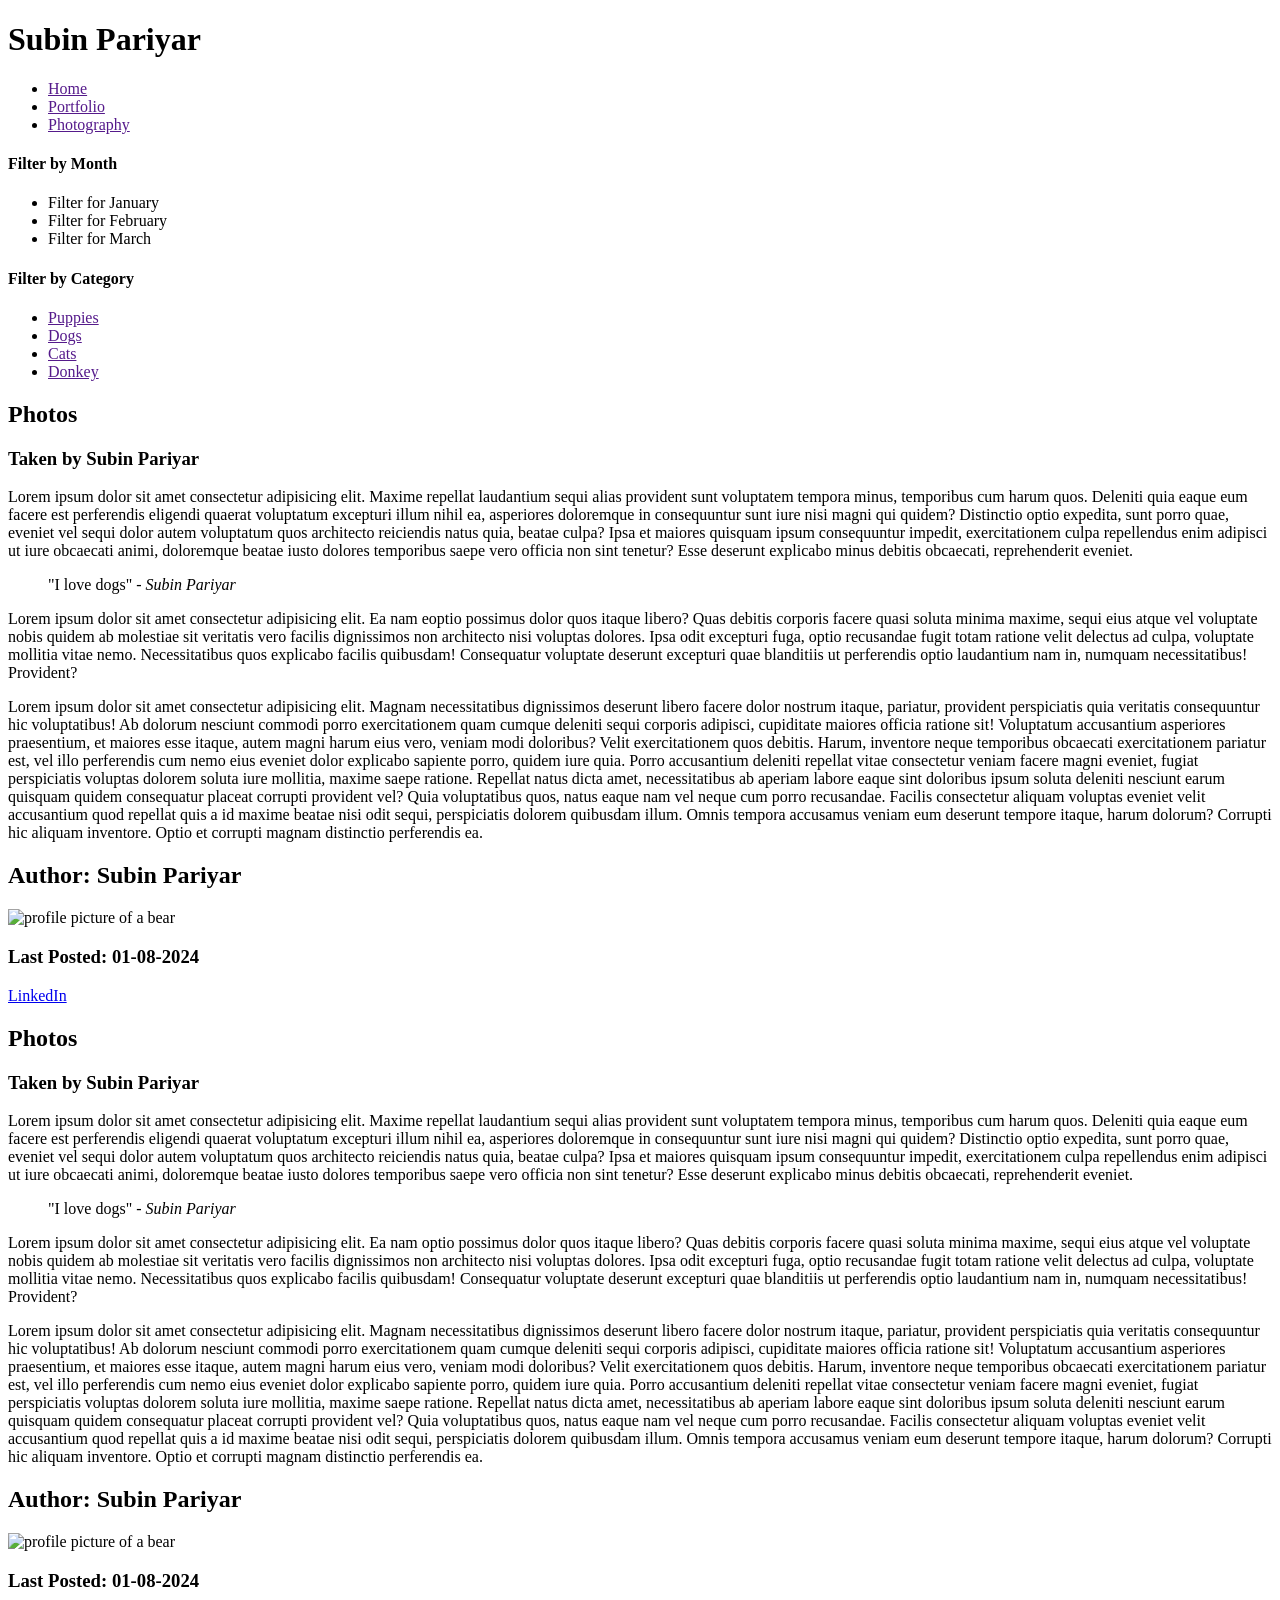
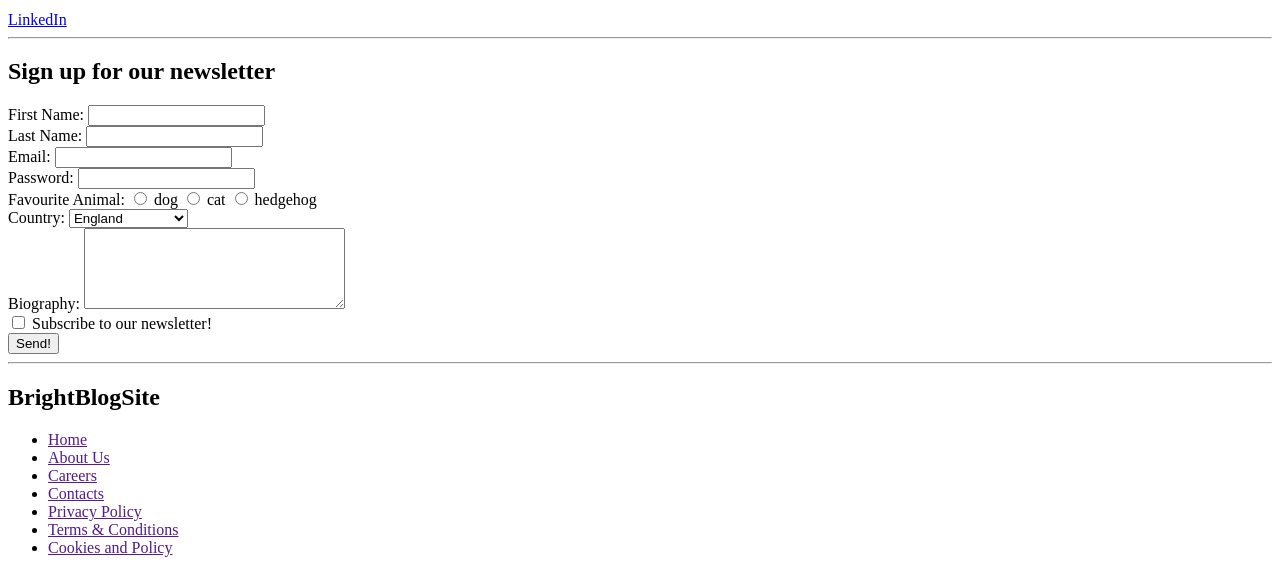
==== Index.html @ f79c04ce "initial" ====
<!DOCTYPE html>
<html lang="en">
<head>
    <link rel="stylesheet" href="css/style.css">
    <script src="app.js""></script>
    <link rel="preconnect" href="https://fonts.googleapis.com">
    <link rel="preconnect" href="https://fonts.gstatic.com" crossorigin>
    <link href="https://fonts.googleapis.com/css2?family=Jura:wght@300..700&display=swap" rel="stylesheet">
    <meta charset="UTF-8">
    <meta name="viewport" content="width=device-width, initial-scale=1.0">
    <title>BrightBlogSite</title>
</head>
<body>
    <header id="'main-header">
         <!-- to comment press crtl+/ -->
          <!-- Header content -->
        <h1 id="logo">Subin Pariyar</h1>
        <nav>
            <ul id = "nav-ul">
                <li><a href="" class="navbutton">Home</a></li>
                <li><a href="" class="navbutton">Portfolio</a></li>
                <li><a href="" class="navbutton">Photography</a></li>
            </ul>
        </nav>
    </header>
    <main>
        <div id="main-content">  
            <aside>
                <section>
                    <h4>Filter by Month</h4>
                    <nav>
                        <ul>
                            <li><a href=""></a>Filter for January</li>
                            <li><a href=""></a>Filter for February</li>
                            <li><a href=""></a>Filter for March</li>
                        </ul>
                    </nav>
                </section>
                <section>
                    <h4>Filter by Category</h4>
                    <nav>
                        <ul>
                            <li><a href="">Puppies</a></li>
                            <li><a href="">Dogs</a></li>
                            <li><a href="">Cats</a></li>
                            <li><a href="">Donkey</a></li>
                        </ul>
                    </nav>
                </section>
            </aside> 
            <div>
                <article>
                    <header>
                         <h2>Photos</h2>
                         <h3>Taken by Subin Pariyar</h3>
                    </header>
                    <main>
                        <p>Lorem ipsum dolor sit amet consectetur adipisicing elit. Maxime repellat laudantium sequi alias provident sunt voluptatem tempora minus, temporibus cum harum quos. Deleniti quia eaque eum facere est perferendis eligendi quaerat voluptatum excepturi illum nihil ea, asperiores doloremque in consequuntur sunt iure nisi magni qui quidem? Distinctio optio expedita, sunt porro quae, eveniet vel sequi dolor autem voluptatum quos architecto reiciendis natus quia, beatae culpa? Ipsa et maiores quisquam ipsum consequuntur impedit, exercitationem culpa repellendus enim adipisci ut iure obcaecati animi, doloremque beatae iusto dolores temporibus saepe vero officia non sint tenetur? Esse deserunt explicabo minus debitis obcaecati, reprehenderit eveniet.</p>
                        <blockquote>
                            "I love dogs" - <cite>Subin Pariyar</cite>
                        </blockquote>
                        <p>Lorem ipsum dolor sit amet consectetur adipisicing elit. Ea nam eoptio possimus dolor quos itaque libero? Quas debitis corporis facere quasi soluta minima maxime, sequi eius atque vel voluptate nobis quidem ab molestiae sit veritatis vero facilis dignissimos non architecto nisi voluptas dolores. Ipsa odit excepturi fuga, optio recusandae fugit totam ratione velit delectus ad culpa, voluptate mollitia vitae nemo. Necessitatibus quos explicabo facilis quibusdam! Consequatur voluptate deserunt excepturi quae blanditiis ut perferendis optio laudantium nam in, numquam necessitatibus! Provident?</p>
                        <p>Lorem ipsum dolor sit amet consectetur adipisicing elit. Magnam necessitatibus dignissimos deserunt libero facere dolor nostrum itaque, pariatur, provident perspiciatis quia veritatis consequuntur hic voluptatibus! Ab dolorum nesciunt commodi porro exercitationem quam cumque deleniti sequi corporis adipisci, cupiditate maiores officia ratione sit! Voluptatum accusantium asperiores praesentium, et maiores esse itaque, autem magni harum eius vero, veniam modi doloribus? Velit exercitationem quos debitis. Harum, inventore neque temporibus obcaecati exercitationem pariatur est, vel illo perferendis cum nemo eius eveniet dolor explicabo sapiente porro, quidem iure quia. Porro accusantium deleniti repellat vitae consectetur veniam facere magni eveniet, fugiat perspiciatis voluptas dolorem soluta iure mollitia, maxime saepe ratione. Repellat natus dicta amet, necessitatibus ab aperiam labore eaque sint doloribus ipsum soluta deleniti nesciunt earum quisquam quidem consequatur placeat corrupti provident vel? Quia voluptatibus quos, natus eaque nam vel neque cum porro recusandae. Facilis consectetur aliquam voluptas eveniet velit accusantium quod repellat quis a id maxime beatae nisi odit sequi, perspiciatis dolorem quibusdam illum. Omnis tempora accusamus veniam eum deserunt tempore itaque, harum dolorum? Corrupti hic aliquam inventore. Optio et corrupti magnam distinctio perferendis ea.</p>
                    </main>
                    <footer>
                        <h2>Author: Subin Pariyar</h2>
                        <img src="https://placebear.com/100/100" alt="profile picture of a bear">
                        <h3>Last Posted: 01-08-2024</h3>
                        <a href="https://www.linkedin.com/in/subin-pariyar/" target="_blank">LinkedIn</a>
                    </footer>
                </article>
                <article>
                    <header>
                         <h2>Photos</h2>
                         <h3>Taken by Subin Pariyar</h3>
                    </header>
                    <main>
                        <p>Lorem ipsum dolor sit amet consectetur adipisicing elit. Maxime repellat laudantium sequi alias provident sunt voluptatem tempora minus, temporibus cum harum quos. Deleniti quia eaque eum facere est perferendis eligendi quaerat voluptatum excepturi illum nihil ea, asperiores doloremque in consequuntur sunt iure nisi magni qui quidem? Distinctio optio expedita, sunt porro quae, eveniet vel sequi dolor autem voluptatum quos architecto reiciendis natus quia, beatae culpa? Ipsa et maiores quisquam ipsum consequuntur impedit, exercitationem culpa repellendus enim adipisci ut iure obcaecati animi, doloremque beatae iusto dolores temporibus saepe vero officia non sint tenetur? Esse deserunt explicabo minus debitis obcaecati, reprehenderit eveniet.</p>
                        <blockquote>
                            "I love dogs" - <cite> Subin Pariyar</cite>
                        </blockquote>
                        <p>Lorem ipsum dolor sit amet consectetur adipisicing elit. Ea nam optio possimus dolor quos itaque libero? Quas debitis corporis facere quasi soluta minima maxime, sequi eius atque vel voluptate nobis quidem ab molestiae sit veritatis vero facilis dignissimos non architecto nisi voluptas dolores. Ipsa odit excepturi fuga, optio recusandae fugit totam ratione velit delectus ad culpa, voluptate mollitia vitae nemo. Necessitatibus quos explicabo facilis quibusdam! Consequatur voluptate deserunt excepturi quae blanditiis ut perferendis optio laudantium nam in, numquam necessitatibus! Provident?</p>
                        <p>Lorem ipsum dolor sit amet consectetur adipisicing elit. Magnam necessitatibus dignissimos deserunt libero facere dolor nostrum itaque, pariatur, provident perspiciatis quia veritatis consequuntur hic voluptatibus! Ab dolorum nesciunt commodi porro exercitationem quam cumque deleniti sequi corporis adipisci, cupiditate maiores officia ratione sit! Voluptatum accusantium asperiores praesentium, et maiores esse itaque, autem magni harum eius vero, veniam modi doloribus? Velit exercitationem quos debitis. Harum, inventore neque temporibus obcaecati exercitationem pariatur est, vel illo perferendis cum nemo eius eveniet dolor explicabo sapiente porro, quidem iure quia. Porro accusantium deleniti repellat vitae consectetur veniam facere magni eveniet, fugiat perspiciatis voluptas dolorem soluta iure mollitia, maxime saepe ratione. Repellat natus dicta amet, necessitatibus ab aperiam labore eaque sint doloribus ipsum soluta deleniti nesciunt earum quisquam quidem consequatur placeat corrupti provident vel? Quia voluptatibus quos, natus eaque nam vel neque cum porro recusandae. Facilis consectetur aliquam voluptas eveniet velit accusantium quod repellat quis a id maxime beatae nisi odit sequi, perspiciatis dolorem quibusdam illum. Omnis tempora accusamus veniam eum deserunt tempore itaque, harum dolorum? Corrupti hic aliquam inventore. Optio et corrupti magnam distinctio perferendis ea.</p>
                    </main>
                    <footer>
                        <h2>Author: Subin Pariyar</h2>
                        <img src="https://placebear.com/100/100" alt="profile picture of a bear">
                        <h3>Last Posted: 01-08-2024</h3>
                        <a href="https://www.linkedin.com/in/subin-pariyar/" target="_blank">LinkedIn</a>
                    </footer>
                </article>
            </div> 
        </div>
    </main>
    <hr>
    <h2>Sign up for our newsletter</h2>
    <form action="" method="">
        <label for="first_name">First Name:</label>
        <input type="text" name="" id="first_name" name="first_name" required>
        <br>
        <label for="last_name">Last Name:</label>
        <input type="text" name="" id="last_name" name="last_name" required>
        <br>
        <label for="email">Email:</label>
        <input type="email" name="email" id="email">
        <br>
        <label for="password">Password:</label>
        <input type="password" name="password" id="password">
        <br>
        <label for="favourite_animal">Favourite Animal:</label>
        <input type="radio" name="favourite_animal" id="dog" value="dog">
        <label for="dog">dog</label>
        <input type="radio" name="favourite_animal" id="cat" value="cat">
        <label for="cat">cat</label>
        <input type="radio" name="favourite_animal" id="hedgehog" value="hedgehog">
        <label for="hedgehog">hedgehog</label>
        <br>
        <label for="country">Country:</label>
        <select name="country" id="country">
            <option value="england">England</option>
            <option value="scotland">Scotland</option>
            <option value="wales">Wales</option>
            <option value="northern_ireland">Northern Ireland</option>
        </select>
        <br>
        <label for="bio">Biography:</label>
        <textarea name="bio" id="bio" cols="30" rows="5"></textarea>
        <br>
        <input type="checkbox" id="subscribe" name="subscribe">
        <label for="subscribe">Subscribe to our newsletter!</label>
        <br>
        <input type="submit" value="Send!"">
    </form>
    <hr>
    <footer>
        <h2>BrightBlogSite</h2>
        <section>
            <nav>
                <ul id="footer-ul">
                    <div>
                        <li><a href="">Home</a></li>
                        <li><a href="">About Us</a></li>
                        <li><a href="">Careers</a></li>
                        <li><a href="">Contacts</a></li>
                    </div>
                    <div>
                        <li><a href="">Privacy Policy</a></li>
                        <li><a href="">Terms & Conditions</a></li>
                        <li><a href="">Cookies and Policy</a></li>
                    </div>
                </ul>
            </nav>
        </section>
    </footer>
</body>
</html>
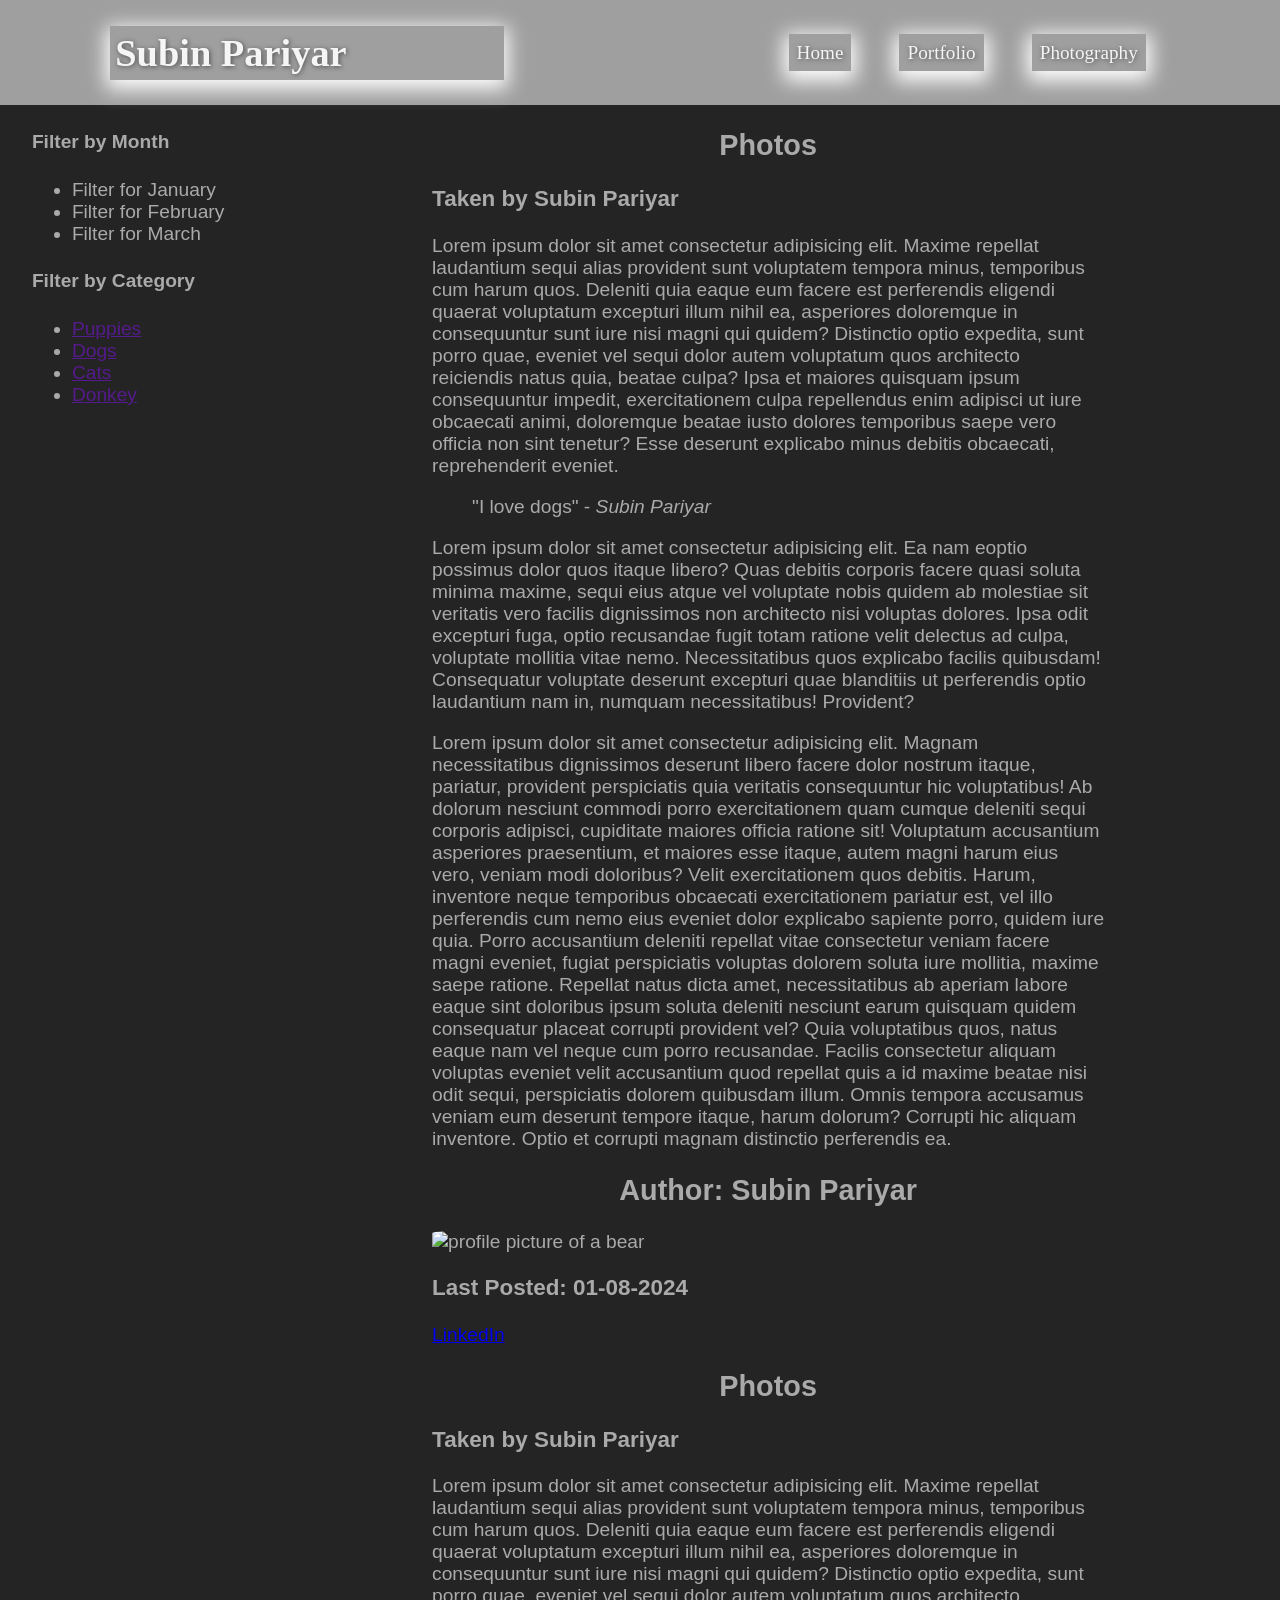
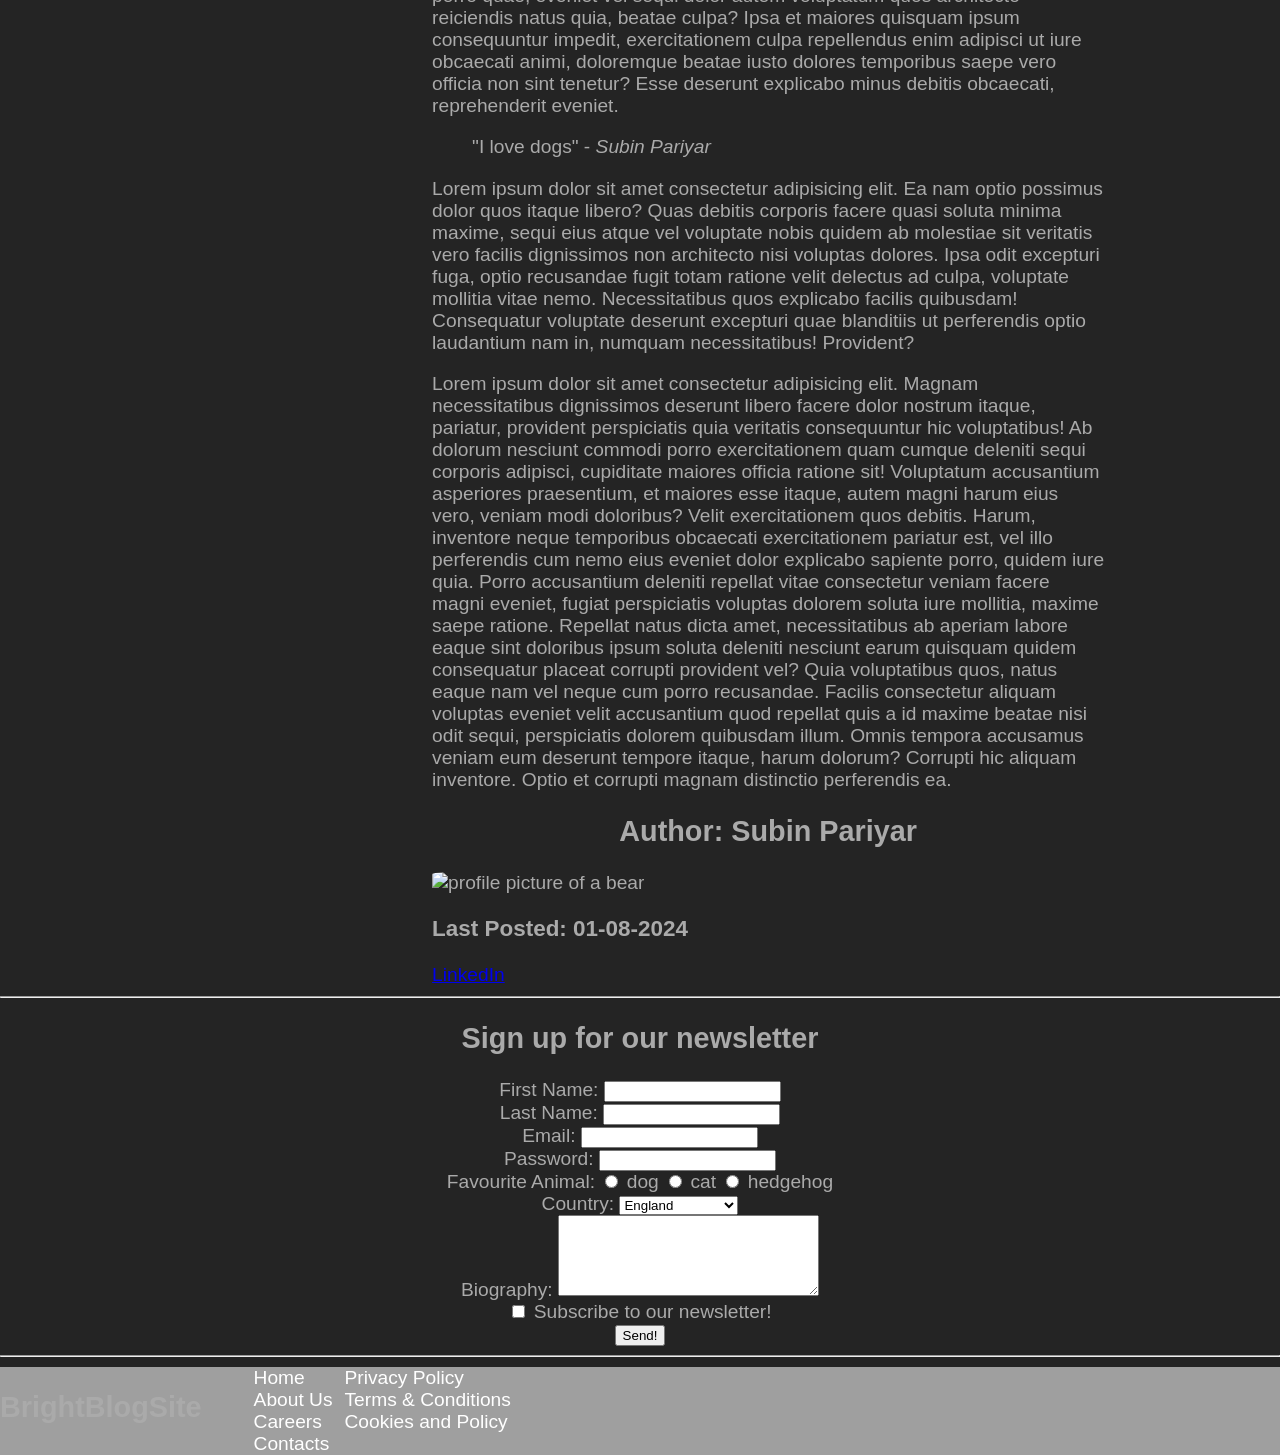
==== commit 549a2232: "Update Index.html" ====
--- a/Index.html
+++ b/Index.html
@@ -1,7 +1,7 @@
 <!DOCTYPE html>
 <html lang="en">
 <head>
-    <link rel="stylesheet" href="css/style.css">
+    <link rel="stylesheet" href="style.css">
     <script src="app.js""></script>
     <link rel="preconnect" href="https://fonts.googleapis.com">
     <link rel="preconnect" href="https://fonts.gstatic.com" crossorigin>
--- a/style.css
+++ b/style.css
@@ -0,0 +1,106 @@
+ :root{
+   --background-color: rgba(0, 0, 0, 0.859);
+   --accent-color:  rgb(159, 159, 159);
+ } 
+ 
+ body{
+    background-color: rgba(0, 0, 0, 0.859);
+    font-family: 'Franklin Gothic Medium', 'Arial Narrow', Arial, sans-serif;
+    color: rgb(170, 170, 170);
+    margin: auto;
+    font-size: 1.5vw;
+   }
+#logo {
+   margin: left;
+   color: whitesmoke;
+   padding: 5px 5px;
+   font-family: Jura;
+   box-shadow: 0px 5px 20px 4px white ;
+   width: 30%;
+   border-radius: 0%;
+   text-shadow: 1px 1px 5px rgba(0, 0, 0, 0.5);
+
+}
+
+p {
+   font-size: em;
+}
+
+ul {
+   margin: 0;
+}
+ body > header {
+   background-color: var(--accent-color);
+   color: whitesmoke;
+   display: flex;
+   height: 5%;
+   align-items: center;
+   justify-content: space-around;
+ }
+
+
+ body > header > nav > ul {
+   list-style: none;
+   text-decoration: none;
+   display: flex;
+ }
+ #nav-ul{
+  display: flex;
+  align-items: center;
+ }
+
+#nav-ul > li{
+  padding: 8px;
+  margin: 16px;
+}
+.navbutton {
+   text-decoration: none;
+   color: whitesmoke;
+   padding: 8px;
+   font-family: Jura;
+   box-shadow: 0px 5px 20px 5px white ;
+   width: 30%;
+   border-radius: 0%;
+   text-shadow: 1px 1px 5px rgba(0, 0, 0, 0.5);
+ } 
+
+ body > main article {
+   width: 70%;
+   margin: auto;
+ }
+
+#main-content {
+  display: flex;
+  justify-content: space-around;
+} 
+
+#main-content > div { 
+  width: 75%;
+}
+h2{
+   text-align: center;
+}
+
+ form{
+   text-align: center;
+ }
+
+ img {
+   border-radius: 10%;
+ }
+
+ body > footer {
+   background-color: var(--accent-color);
+   display: flex;
+ }
+ #footer-ul{
+  display: flex;
+  list-style: none;
+ }
+ #footer-ul > div{
+  margin-left: 12px;
+ }
+#footer-ul > div > li > a{
+  color: white;
+  text-decoration: none;
+ }
